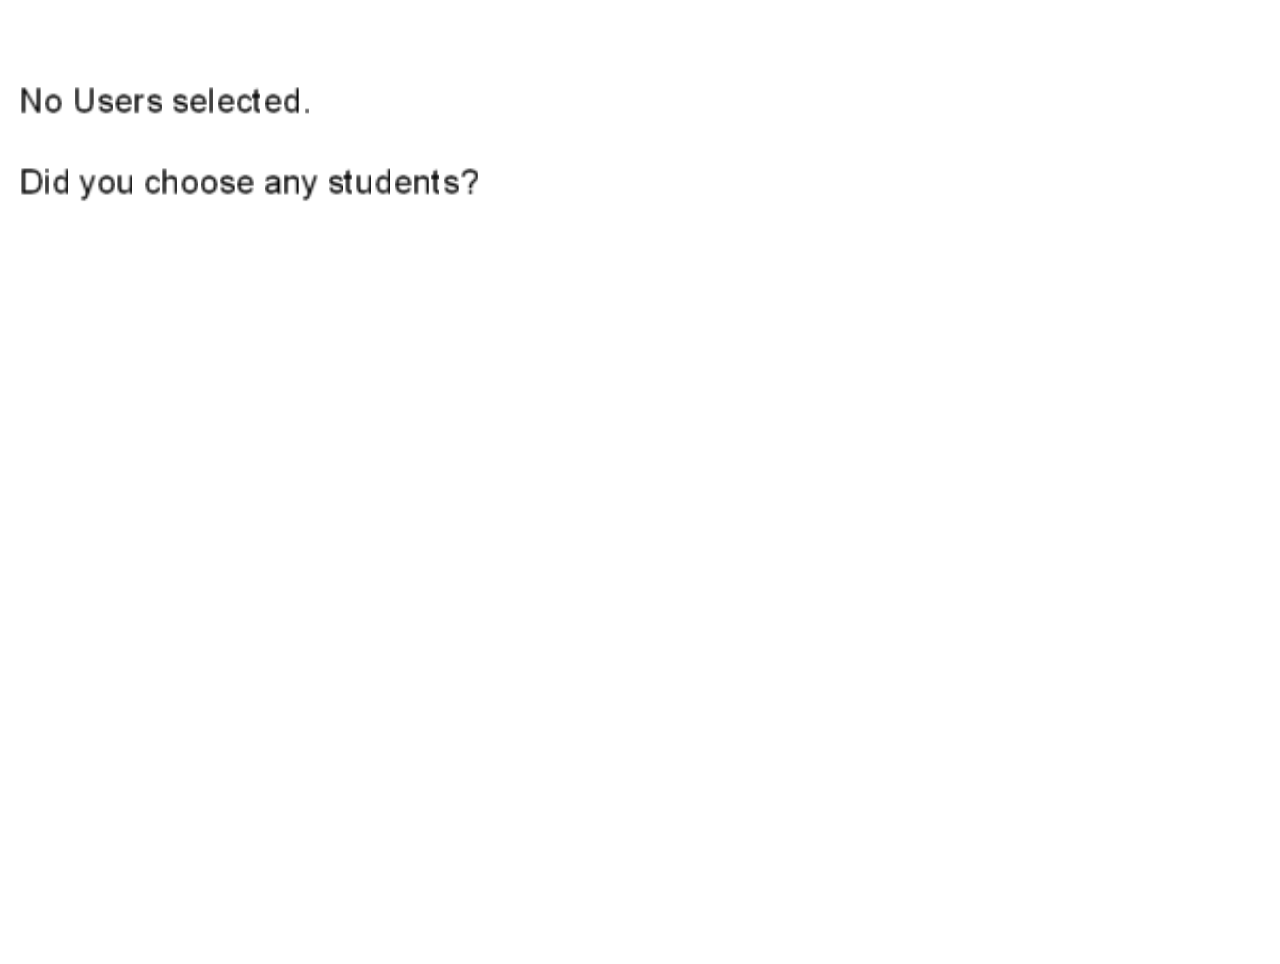
==== settings/index.html @ 5781608e "Initial Commit" ====
<!DOCTYPE html>
<html lang="en">
    <head>
        <!-- Generated by GameMaker:Studio http://www.yoyogames.com/gamemaker/studio -->
        <meta http-equiv="X-UA-Compatible" content="IE=edge" />
        <meta http-equiv="pragma" content="no-cache"/>
        <meta name="apple-mobile-web-app-capable" content="yes" />
        <meta name ="viewport" content="width=device-width, initial-scale=1.0, maximum-scale=1.0, user-scalable=0" />
        <meta name="apple-mobile-web-app-status-bar-style" content="black-translucent" />
        <meta charset="utf-8"/>

        <!-- Set the title bar of the page -->
        <title>FG App Settings</title>

        <!-- Set the background colour of the document -->
        <style>
            body {
              background: ${BACKGROUND_COLOUR};
              color:#cccccc;
              margin: 0px;
              padding: 0px;
              border: 0px;
            }
            canvas {
                      image-rendering: optimizeSpeed;
                      -webkit-interpolation-mode: nearest-neighbor;
                      -ms-touch-action: none;
                      margin: 0px;
                      padding: 0px;
                      border: 0px;
            }
            :-webkit-full-screen #canvas {
                 width: 100%;
                 height: 100%;
            }
            div.gm4html5_div_class
            {
              margin: 0px;
              padding: 0px;
              border: 0px;
            }
            /* START - Login Dialog Box */
            div.gm4html5_login
            {
                 padding: 20px;
                 position: absolute;
                 border: solid 2px #000000;
                 background-color: #404040;
                 color:#00ff00;
                 border-radius: 15px;
                 box-shadow: #101010 20px 20px 40px;
            }
            div.gm4html5_cancel_button
            {
                 float: right;
            }
            div.gm4html5_login_button
            {
                 float: left;
            }
            div.gm4html5_login_header
            {
                 text-align: center;
            }
            /* END - Login Dialog Box */
            :-webkit-full-screen {
               width: 100%;
               height: 100%;
            }
        </style>
    </head>

    <body>
        <div class="gm4html5_div_class" id="gm4html5_div_id">
            <!-- Create the canvas element the game draws to -->
            <canvas id="canvas" width="600" height="450">
               <p>Your browser doesn't support HTML5 canvas.</p>
            </canvas>
        </div>

        <script>
			var c = document.getElementById('canvas');
			var ratio = c.height / c.width;
			c.width  = window.innerWidth;
			c.height = window.innerWidth * ratio;
			var ctx = c.getContext("2d");
			jsDrawCenteredText(ctx, c.width/2, c.height/2, "rgba(32,32,32,255)", "Loading...");
		</script>
        
        <!-- Run the game code -->
        <script type="text/javascript" src="html5game/Portal.js?TEEZB=1475144970"></script>
    </body>
</html>
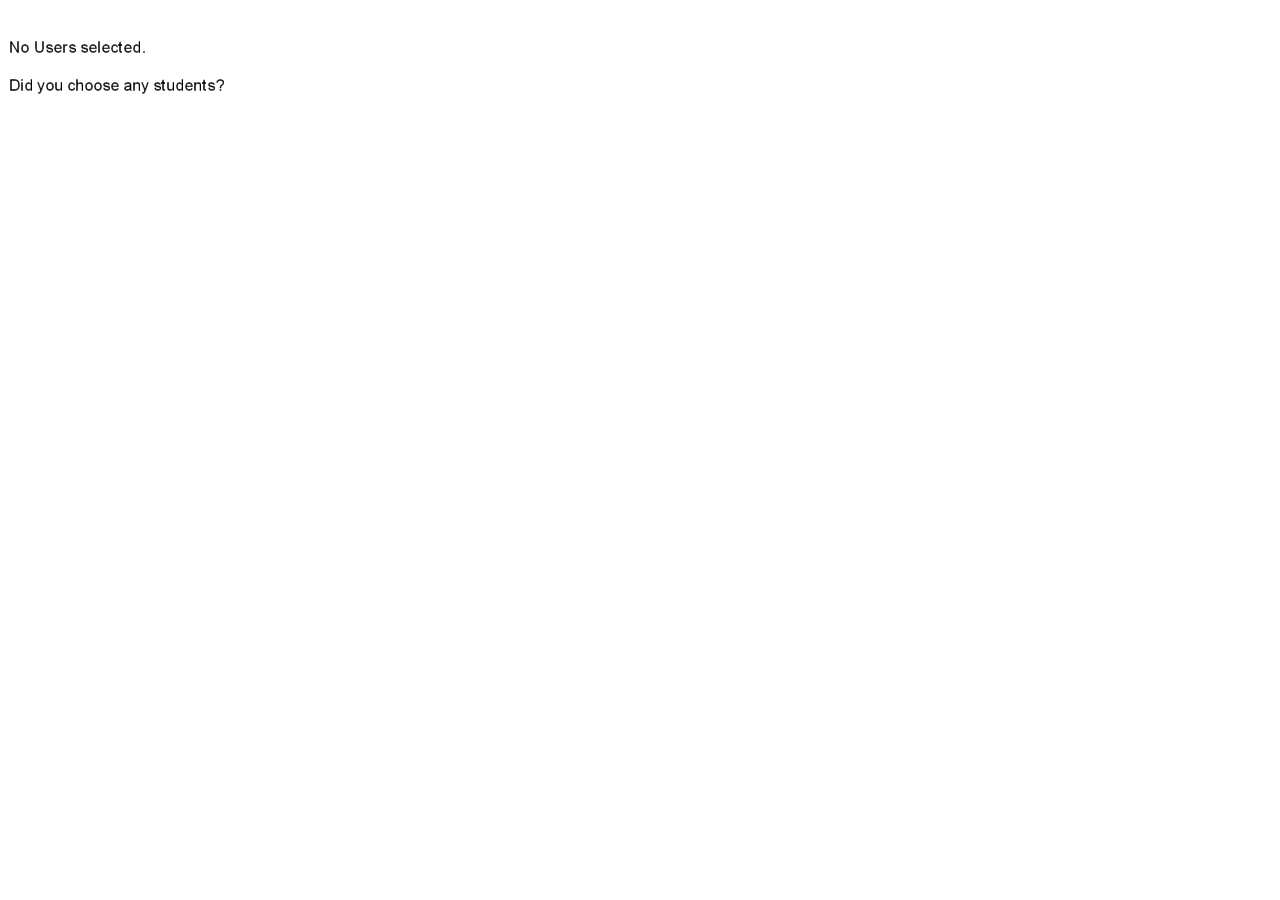
==== commit 40518d3d: "Fix for not saving ADBG settings" ====
--- a/settings/index.html
+++ b/settings/index.html
@@ -15,7 +15,7 @@
         <!-- Set the background colour of the document -->
         <style>
             body {
-              background: ${BACKGROUND_COLOUR};
+              background: #FFFFFF;
               color:#cccccc;
               margin: 0px;
               padding: 0px;
@@ -78,16 +78,7 @@
             </canvas>
         </div>
 
-        <script>
-			var c = document.getElementById('canvas');
-			var ratio = c.height / c.width;
-			c.width  = window.innerWidth;
-			c.height = window.innerWidth * ratio;
-			var ctx = c.getContext("2d");
-			jsDrawCenteredText(ctx, c.width/2, c.height/2, "rgba(32,32,32,255)", "Loading...");
-		</script>
-        
         <!-- Run the game code -->
-        <script type="text/javascript" src="html5game/Portal.js?TEEZB=1475144970"></script>
+        <script type="text/javascript" src="html5game/Portal.js?CUGAC=1136491228"></script>
     </body>
 </html>
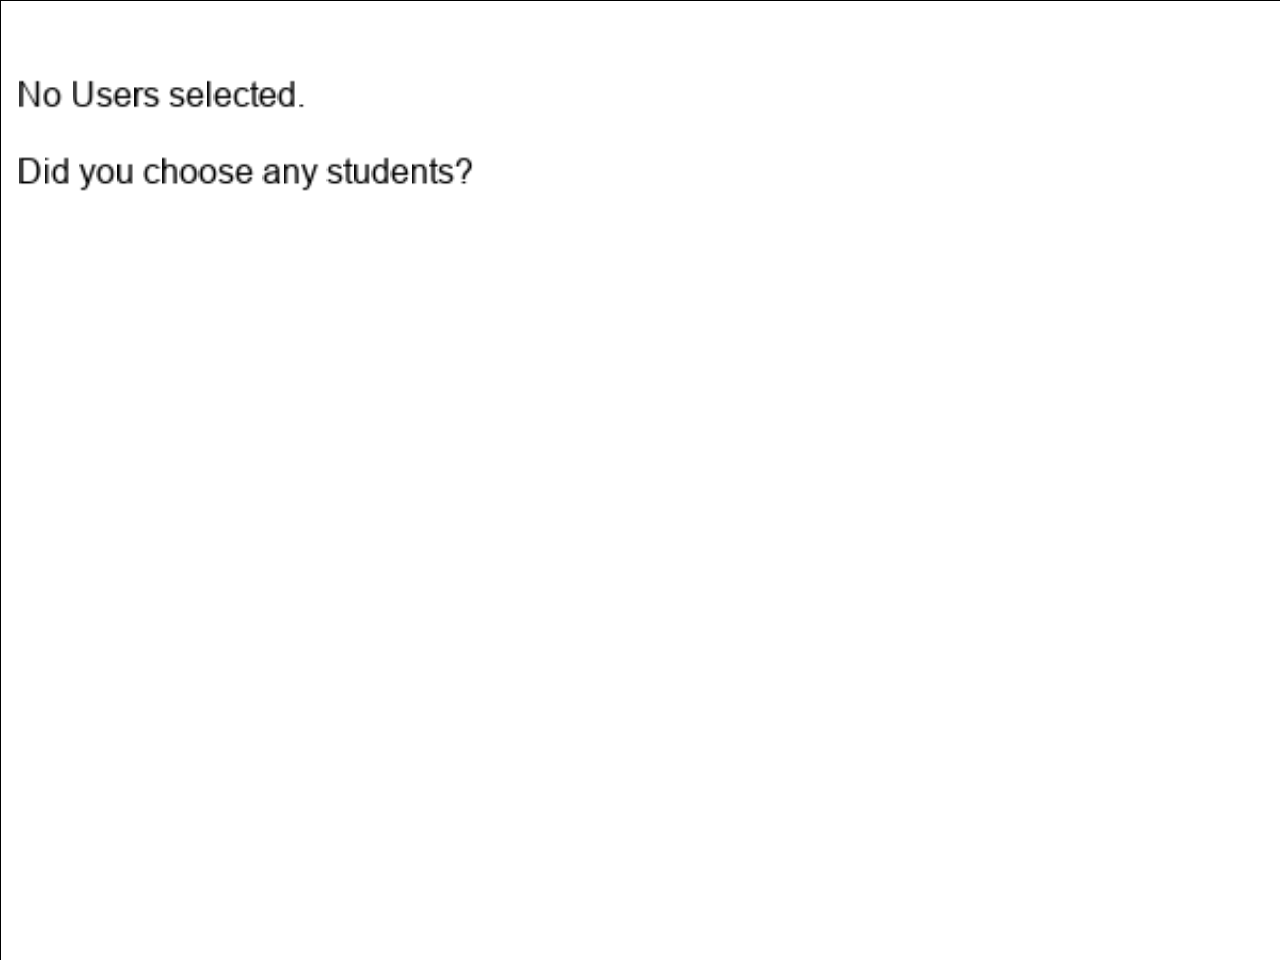
==== commit 77dfec1f: "Prevent Redirect on load" ====
--- a/settings/index.html
+++ b/settings/index.html
@@ -15,7 +15,7 @@
         <!-- Set the background colour of the document -->
         <style>
             body {
-              background: #FFFFFF;
+              background: #ffffff;
               color:#cccccc;
               margin: 0px;
               padding: 0px;
@@ -68,6 +68,17 @@
                height: 100%;
             }
         </style>
+		
+		<script>
+			function jsDrawCenteredText(_graphics, x, y, colour, text) {
+				_graphics.fillStyle = colour;
+				_graphics.lineStyle = colour;
+				_graphics.font = "bold 18px Open Sans"; ;
+				_graphics.textAlign = "center";
+				_graphics.fillText(text, x, y);
+				_graphics.textAlign = "left";
+			}
+		</script>
     </head>
 
     <body>
@@ -78,7 +89,17 @@
             </canvas>
         </div>
 
+		<script>
+			var c = document.getElementById('canvas');
+			var ratio = c.height / c.width;
+			c.width  = window.innerWidth;
+			c.height = window.innerWidth * ratio;
+			var ctx = c.getContext("2d");
+			jsDrawCenteredText(ctx, c.width/2, c.height/2, "rgba(32,32,32,255)", "Loading...");
+		</script>
+
         <!-- Run the game code -->
-        <script type="text/javascript" src="html5game/Portal.js?CUGAC=1136491228"></script>
+        <script type="text/javascript" src="html5game/Portal.js?RAAZB=1787510307"></script>
+        <script>window.onload = GameMaker_Init;</script>
     </body>
 </html>
